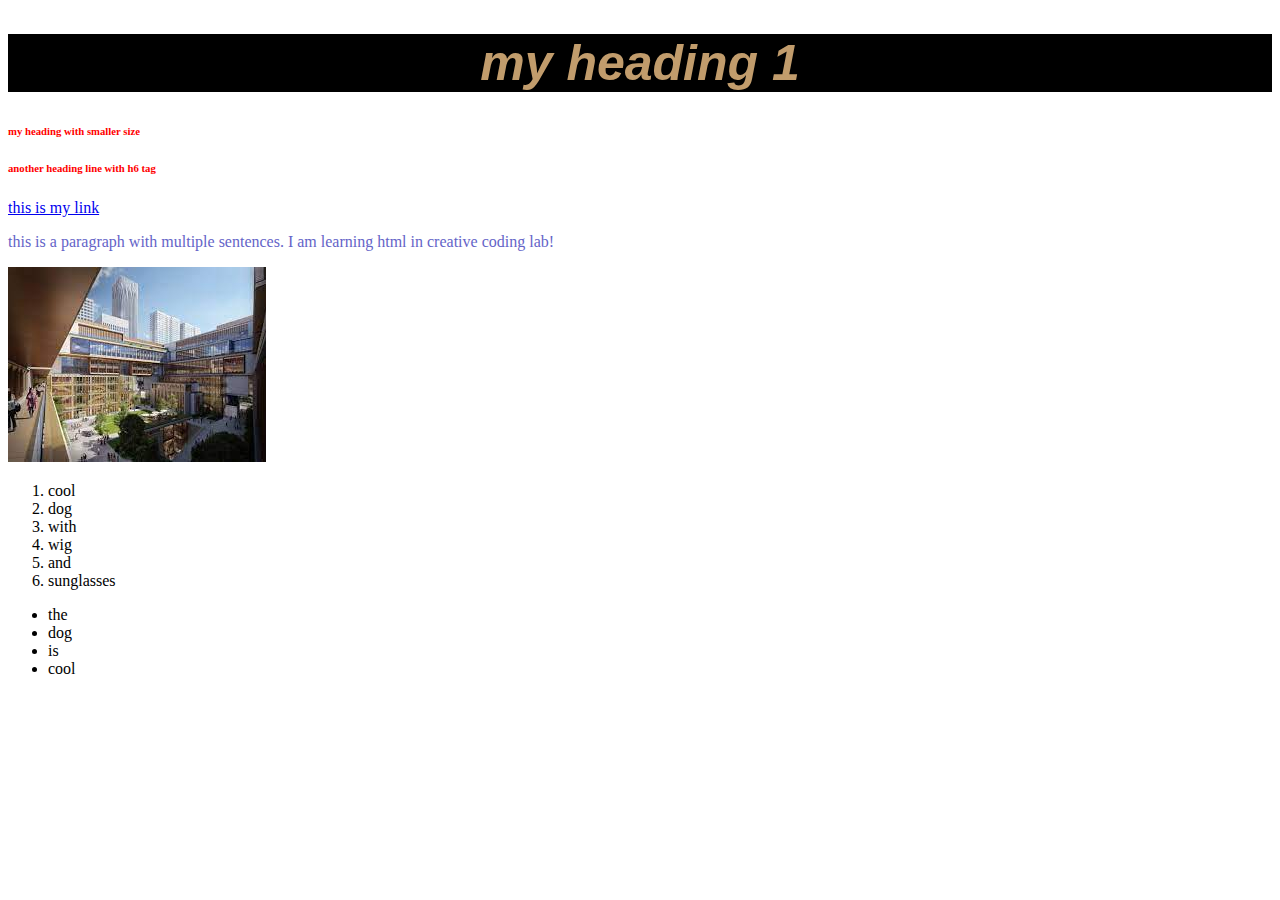
==== firstwebpage/index.html @ 7b652449 "Initial commit" ====
<!DOCTYPE html>
<html>


<head>
<title>my webpage</title>
<link rel="stylesheet" href="../firstwebpage/css/style.css">
</head>


<body>
<h1>my heading 1</h1>

<h6 id="myTitle1" > my heading with smaller size</h6>

<h6 id="myTitle2" > another heading line with h6 tag</h6>
<a href="http://nyu.edu">this is my link</a>
<p>
this is a paragraph with multiple sentences. I am learning html in creative coding lab!
</p>


<img src="/firstwebpage/images/nyu shanghai.jpg" alt="a picture of nyuSH">


<ol>
<li>cool</li>
<li>dog</li>
<li>with</li>
<li>wig</li>
<li>and</li>
<li>sunglasses</li>
</ol>


<ul>
<li>the</li>
<li>dog</li>
<li>is</li>
<li>cool</li>
</ul>


</body>


</html>
---- firstwebpage/css/style.css ----
h1{
    color:rgb(193, 156, 108);
    background-color:black;
    font-family:Helvetica, Arial, sans-serif;
    font-size: 50px;
    font-style: italic;
    font-weight: bold;
    text-align: center;

}

#myTitle{
    color:blue
}

#myTitle{
    color:orange
}

h6{
    color:red
}

p{
    color:rgb(100, 100, 200)
}
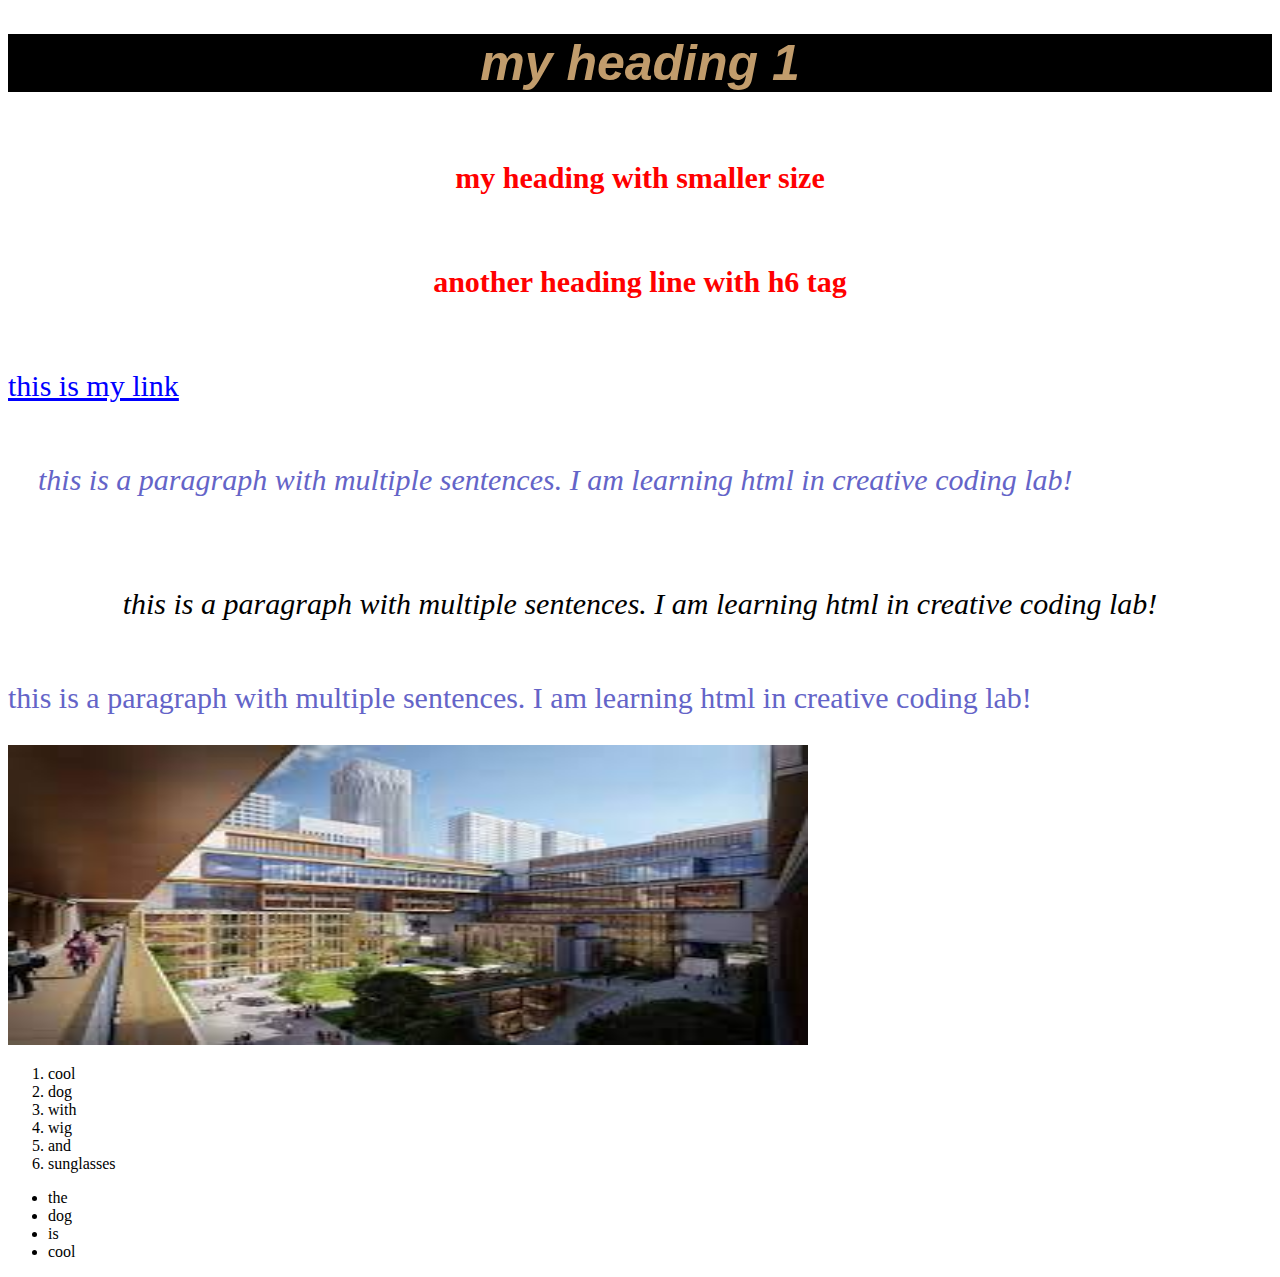
==== commit b57f98e0: "push 1" ====
--- a/firstwebpage/index.html
+++ b/firstwebpage/index.html
@@ -15,10 +15,19 @@
 
 <h6 id="myTitle2" > another heading line with h6 tag</h6>
 <a href="http://nyu.edu">this is my link</a>
-<p>
+
+
+<p class="myPara1 allPara">
 this is a paragraph with multiple sentences. I am learning html in creative coding lab!
 </p>
 
+<p class="myPara2 allPara">
+this is a paragraph with multiple sentences. I am learning html in creative coding lab!
+</p>
+
+<p class='myPara3' class="allPara">
+this is a paragraph with multiple sentences. I am learning html in creative coding lab!
+</p>
 
 <img src="/firstwebpage/images/nyu shanghai.jpg" alt="a picture of nyuSH">
 
--- a/firstwebpage/css/style.css
+++ b/firstwebpage/css/style.css
@@ -10,17 +10,52 @@
 }
 
 #myTitle{
-    color:blue
+    color:blue;
 }
 
 #myTitle{
-    color:orange
+    color:orange;
 }
 
 h6{
-    color:red
+    color:red;
+    font-family: 'Times New Roman', Times, serif;
+    font-size: 30px;
+    text-align: center;
 }
 
 p{
-    color:rgb(100, 100, 200)
+    color:rgb(100, 100, 200);
+    font-family: 'Young Serif', serif;
+    font-size: 30px;
+}
+
+.myPara{
+    color:burlywood;
+    text-align: right;
+}
+
+.myPara2{
+    color: black;
+    text-align: center;
+}
+
+.allPara{
+    font-style: italic;
+    padding: 30px;
+}
+
+#myPara3{
+    color:grey;
+}
+
+a{
+    color:blue;
+    font-size: 30px;
+}
+
+img{
+    width: 800px;
+    height: 300px;
+    
 }